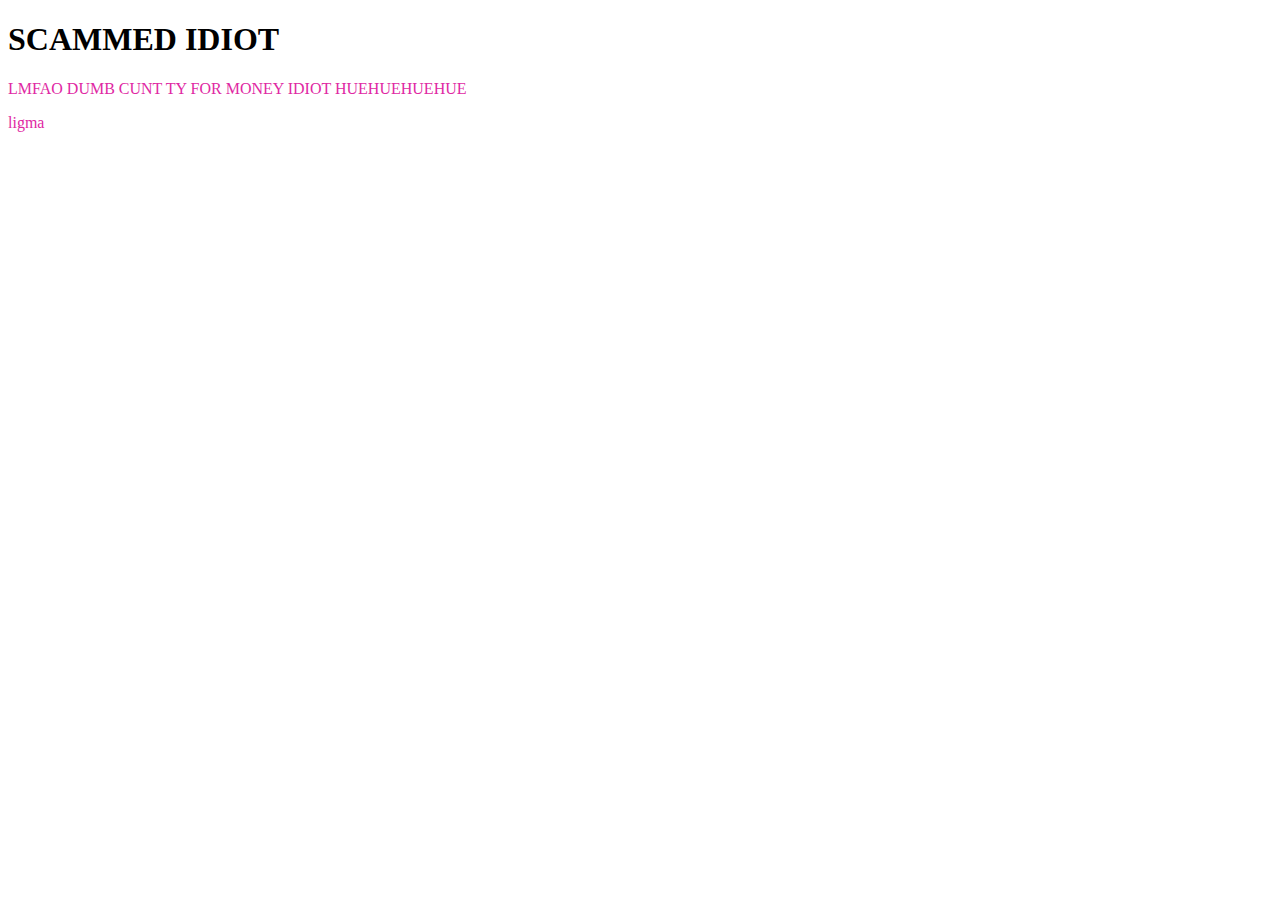
==== page2.html @ 39a30ed8 "Add files via upload" ====
<!DOCTYPE html>
<html lang="en">

<head>
    <link rel="stylesheet" href="style.css">
</head>

<meta charset="UTF-8">
<title>Page Title</title>
<meta name="viewport" content="width=device-width,initial-scale=1">
<link rel="stylesheet" href="">

<script src=""></script>
<body>

<h1>SCAMMED IDIOT</h1>
<p>LMFAO DUMB CUNT TY FOR MONEY IDIOT HUEHUEHUEHUE</p>
<p>ligma</p>

</body>
</html>
---- style.css ----
body {
    background-image: url("https://media1.tenor.com/images/ab307ee863cf6f11705a220b88853674/tenor.gif");
}

p {
color: rgb(224, 40, 163);
text-align: left;

}

.fibButton {
	box-shadow:inset 0px 1px 0px 0px #f29c93;
	background-color:#fe1a00;
	border-radius:6px;
	border:1px solid #d83526;
	display:inline-block;
	cursor:pointer;
	color:#ffffff;
	font-family:Arial;
	font-size:15px;
	font-weight:bold;
	padding:6px 24px;
	text-decoration:none;
	text-shadow:0px 1px 0px #b23e35;
}
.fibButton:hover {
	background-color:#ce0100;
}
.fibButton:active {
	position:relative;
	top:1px;
}
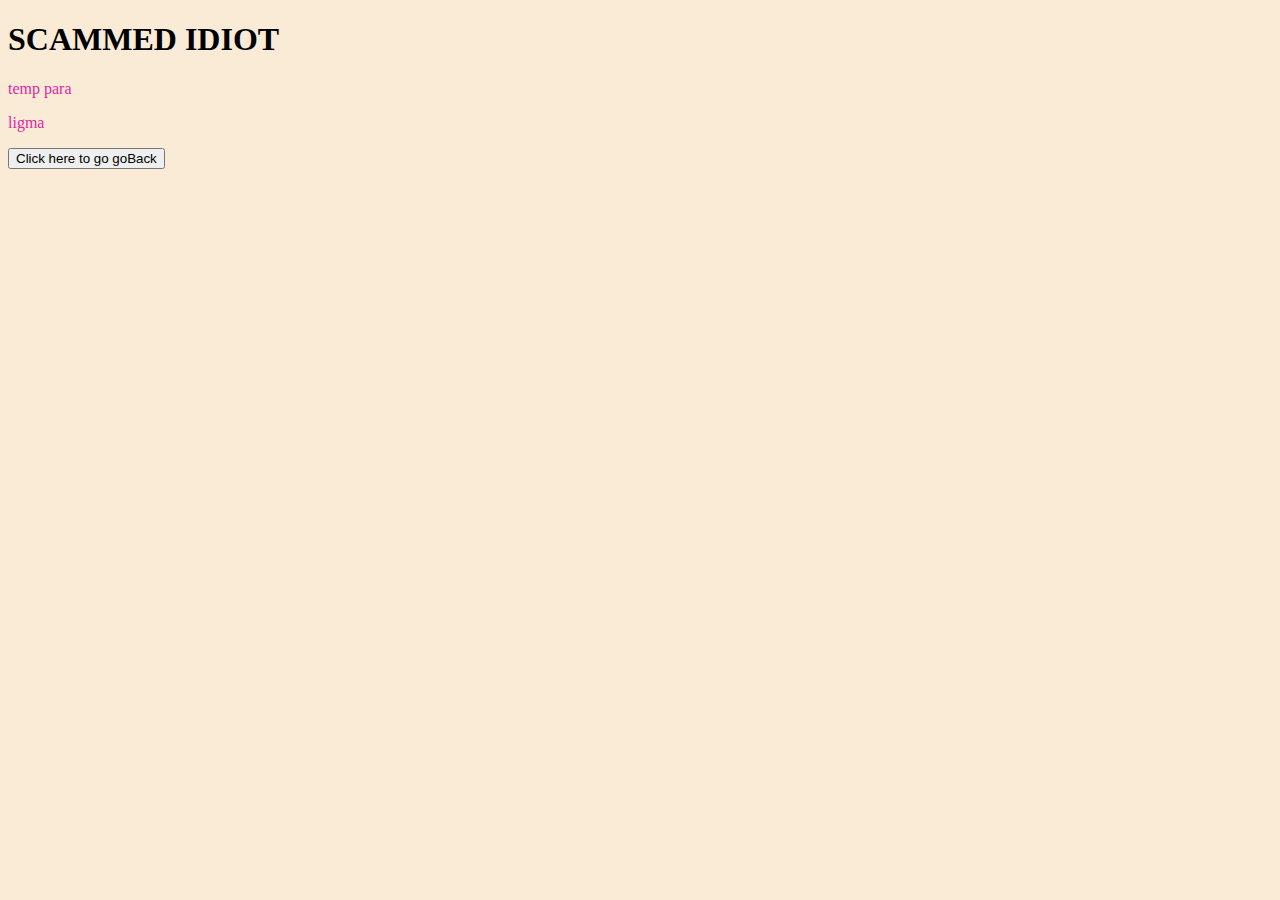
==== commit 148b375e: "Added back button" ====
--- a/page2.html
+++ b/page2.html
@@ -6,16 +6,17 @@
 </head>
 
 <meta charset="UTF-8">
-<title>Page Title</title>
+<title>page2 temp</title>
 <meta name="viewport" content="width=device-width,initial-scale=1">
 <link rel="stylesheet" href="">
 
-<script src=""></script>
+<script src="helloworld.js"></script>
 <body>
 
 <h1>SCAMMED IDIOT</h1>
-<p>LMFAO DUMB CUNT TY FOR MONEY IDIOT HUEHUEHUEHUE</p>
+<p>temp para</p>
 <p>ligma</p>
 
 </body>
+<button onclick="goBack()">Click here to go goBack</button>
 </html>--- a/style.css
+++ b/style.css
@@ -1,5 +1,5 @@
 body {
-    background-image: url("https://media1.tenor.com/images/ab307ee863cf6f11705a220b88853674/tenor.gif");
+    background-color: antiquewhite;
 }
 
 p {
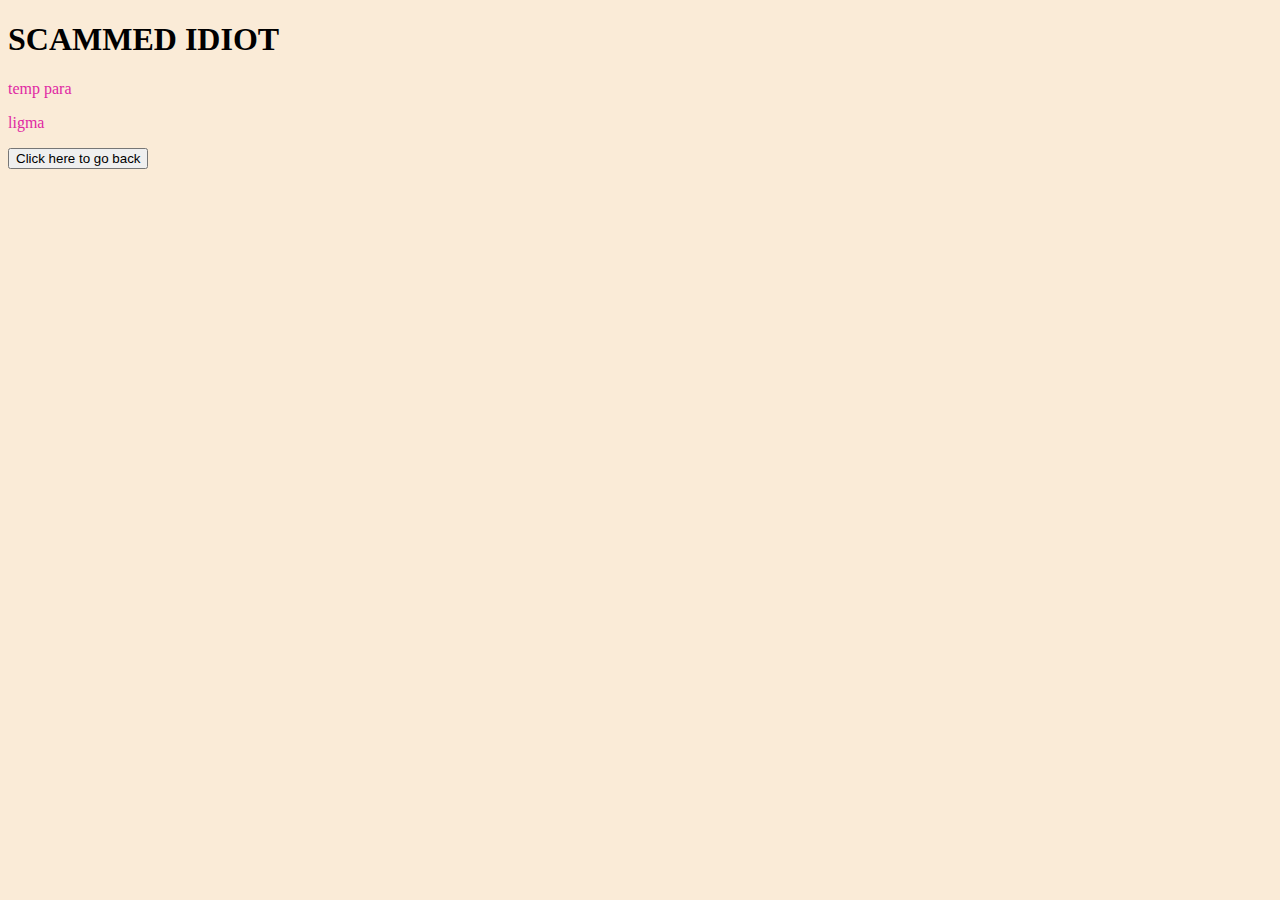
==== commit a836a5f1: "fix typo" ====
--- a/page2.html
+++ b/page2.html
@@ -18,5 +18,5 @@
 <p>ligma</p>
 
 </body>
-<button onclick="goBack()">Click here to go goBack</button>
+<button onclick="goBack()">Click here to go back</button>
 </html>